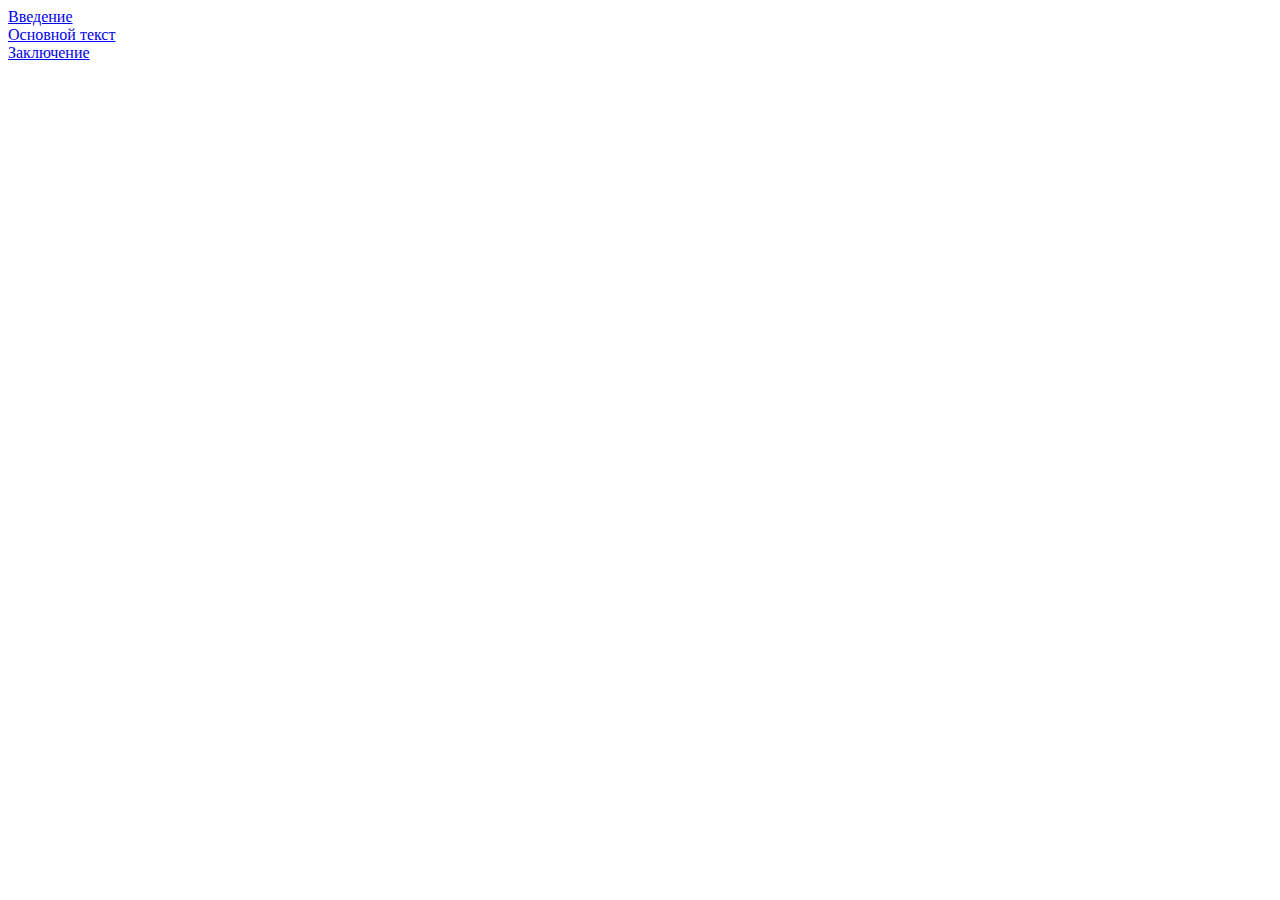
==== index.html @ f05b47f1 "Update and rename 1.html to index.html" ====
<!DOCTYPE html>
<html lang="ru">
<head>
    <meta charset="UTF-8">
    <meta name="viewport" content="width=device-width, initial-scale=1.0">
    <title>Document</title>
    <link rel="stylesheet" href="stule.css">
</head>
<body>
    
    <div class="container">
        <div class="block"><a href="https://verlipo.github.io/rent/">Введение</a></div>
        <div class="block"><a href="https://verlipo.github.io/2/">Основной текст</a></div>
        <div class="block"><a href="https://verlipo.github.io/3/">Заключение</a></div>
    </div>
</body>
</html>
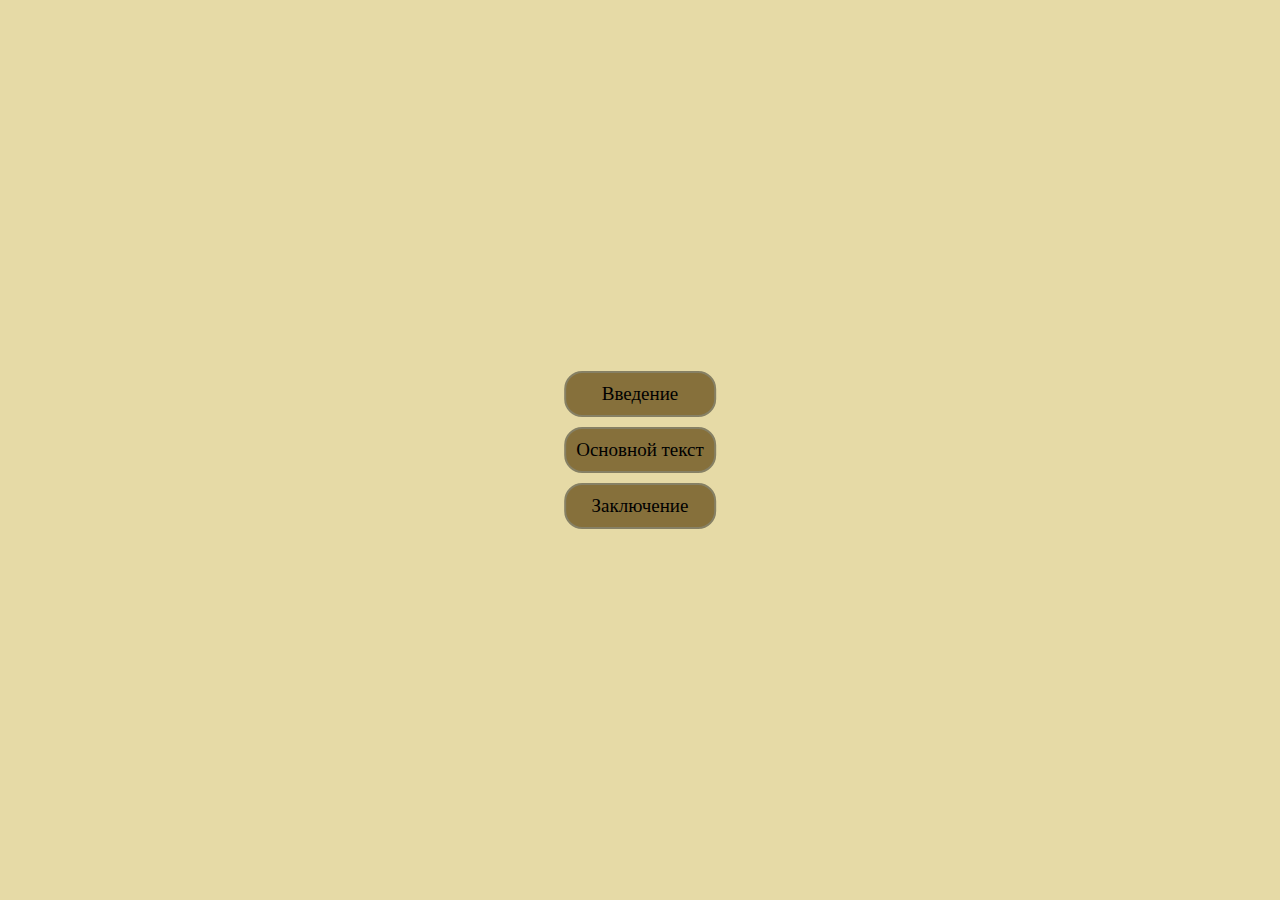
==== commit 7ddc91bb: "Update index.html" ====
--- a/index.html
+++ b/index.html
@@ -3,7 +3,7 @@
 <head>
     <meta charset="UTF-8">
     <meta name="viewport" content="width=device-width, initial-scale=1.0">
-    <title>Document</title>
+    <title>Как_написать_проект</title>
     <link rel="stylesheet" href="stule.css">
 </head>
 <body>
--- a/stule.css
+++ b/stule.css
@@ -0,0 +1,27 @@
+
+.container {
+    position: absolute;
+    top: 50%;
+    left: 50%;
+    transform: translate(-50%, -50%);
+}
+
+.block a {
+    color: black; 
+    text-decoration: none; 
+}
+
+.block {
+    border: 2px solid rgb(134, 128, 100) ; 
+    padding: 10px; 
+    margin: 10px; 
+    border-radius: 18px;
+    background-color:  rgb(134, 112, 59); 
+    text-align: center; 
+    display: block; 
+}
+
+body {
+    background-color: rgb(230,218,166 );
+    font-size: 19px;
+}
